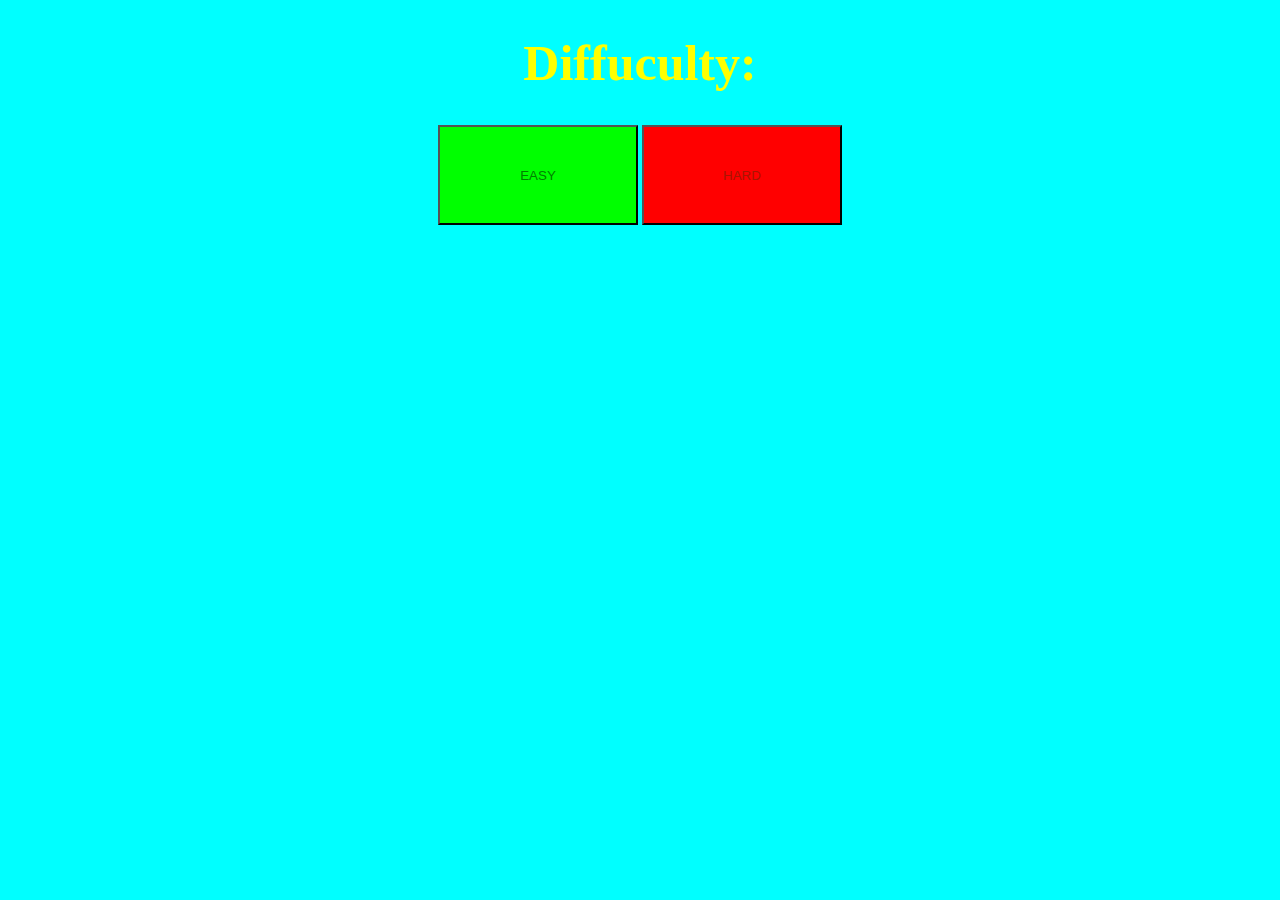
==== fb-diff.html @ 72ac2db6 "Original commit" ====
<!DOCTYPE html>
<html>
<head>
<title>difficulty select</title>
<style>
h1{
color: yellow;
font-size: 50px;
}
body{
background-color: cyan;
}
.easy_button {
color: green;
height: 100px;
width: 200px;
position: relative;
background-color: lime;
}
.hard_button {
color: #A71502;
height: 100px;
width: 200px;
background-color: red;
position: relative;
}
</style>
</head>
<body>
<center>
<h1>Diffuculty: </h1>
<button id="easy" class="easy_button">EASY</button>
<button id="hard" class="hard_button">HARD</button>
</center>
<script>
var easy = document.getElementById("easy");
var hard = document.getElementById("hard");
easy.onclick = function() {
window.location = "fb-game.html?diff=easy";
}
hard.onclick = function() {
window.location = "fb-game.html?diff=hard";
}
</script>
</body>
</html>
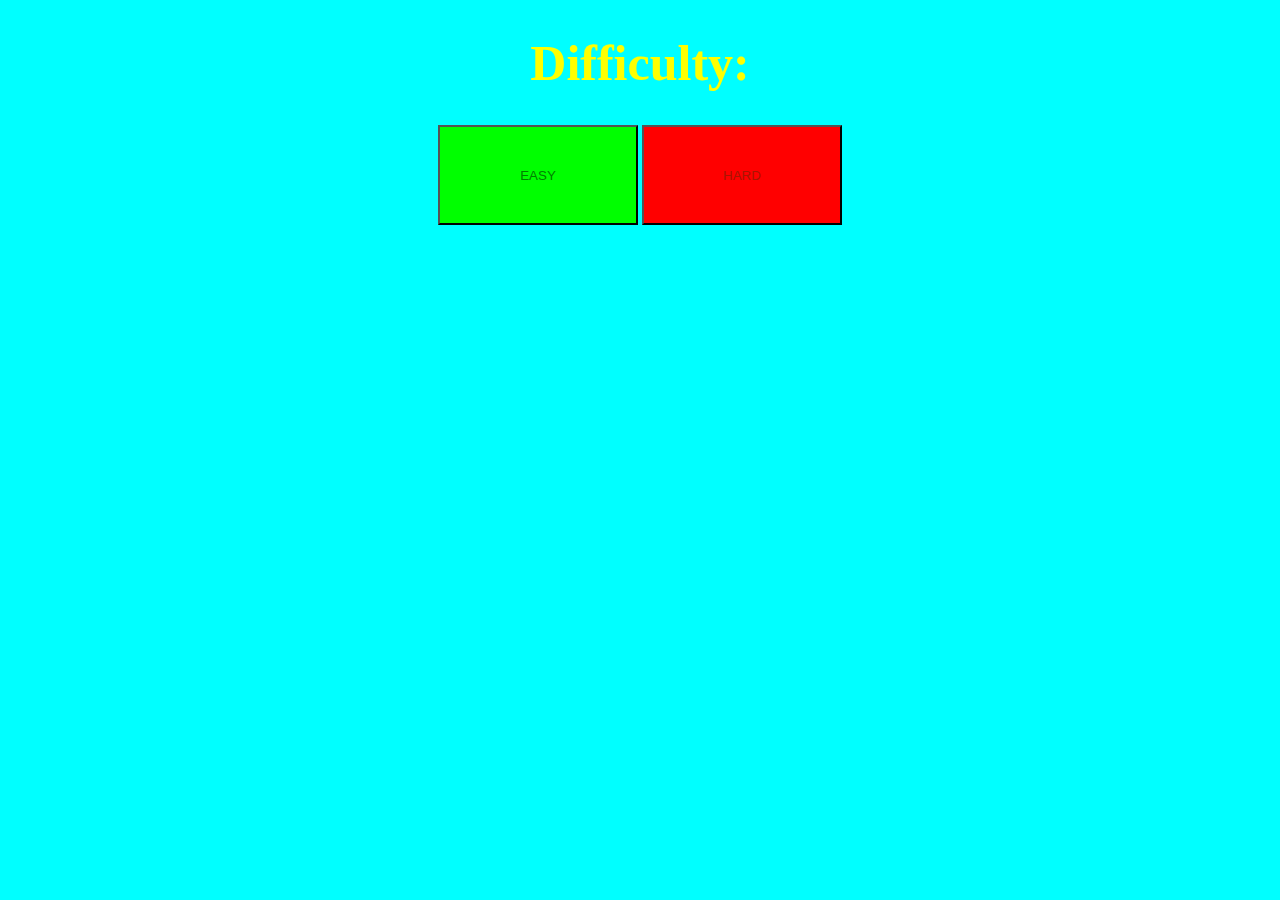
==== commit e0bd6515: "fixed typo" ====
--- a/fb-diff.html
+++ b/fb-diff.html
@@ -28,7 +28,7 @@
 </head>
 <body>
 <center>
-<h1>Diffuculty: </h1>
+<h1>Difficulty: </h1>
 <button id="easy" class="easy_button">EASY</button>
 <button id="hard" class="hard_button">HARD</button>
 </center>
